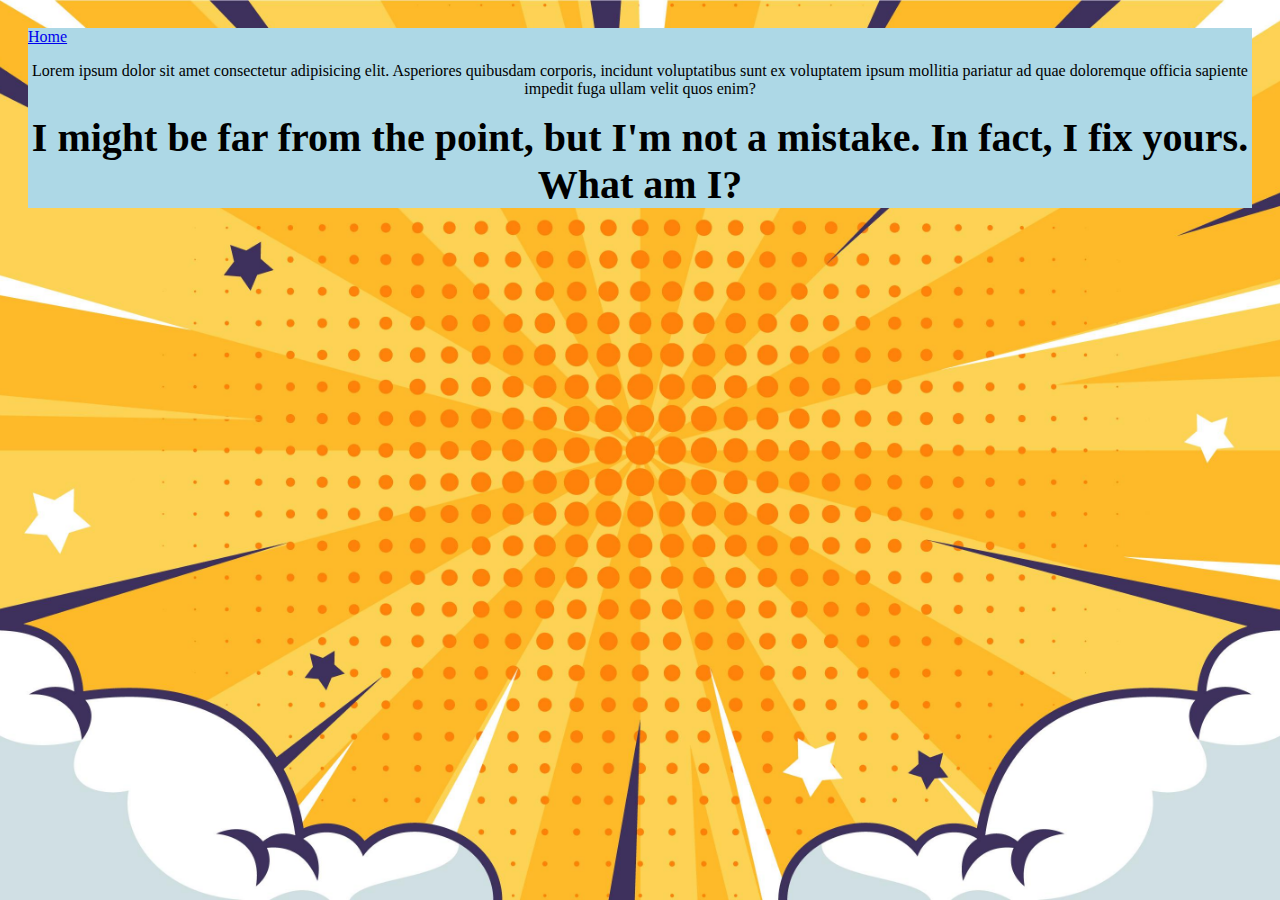
==== lastestupdatedjokes.html @ 35819379 "screw me" ====
<!DOCTYPE html>
<html lang="en">
<head>
    <meta charset="UTF-8">
    <meta http-equiv="X-UA-Compatible" content="IE=edge">
    <meta name="viewport" content="width=device-width, initial-scale=1.0">
    <title>Latest Updated Jokes Plateform</title>
    <link href="styles.css" rel="stylesheet" />
</head>

<body>
  <div class="menu">
    <nav><a href="index.html">Home</a></nav>
   <p>
    Lorem ipsum dolor sit amet consectetur adipisicing elit. Asperiores quibusdam corporis, incidunt voluptatibus sunt ex voluptatem ipsum mollitia pariatur ad quae doloremque officia sapiente impedit fuga ullam velit quos enim?
   </p>
   <h1>I might be far from the point, but I'm not a mistake. In fact, I fix yours. What am I?</h1>
   <h1></h1>
  </div>
</body>
<html
---- styles.css ----
body {
  background: url("5108356.jpg") no-repeat center center fixed;
  -webkit-background-size: cover;
  -moz-background-size: cover;
  -o-background-size: cover;
  background-size: cover;
  background-color: #cccccc;
    font-family: comic-sans;
    padding: 20px;
}
h1 {
    font-size: 40px;
    margin-top: 0;
    margin-bottom: 15px;
  }
  
  h2 {
    font-size: 30px;
  }
  
  .established {
    font-style: italic;
  }
  
  h1, h2, p {
    text-align: center;
  }
  
  .menu {
    width: 100%;
    background-color: lightblue;
    margin-left: auto;
    margin-right: auto;

  }
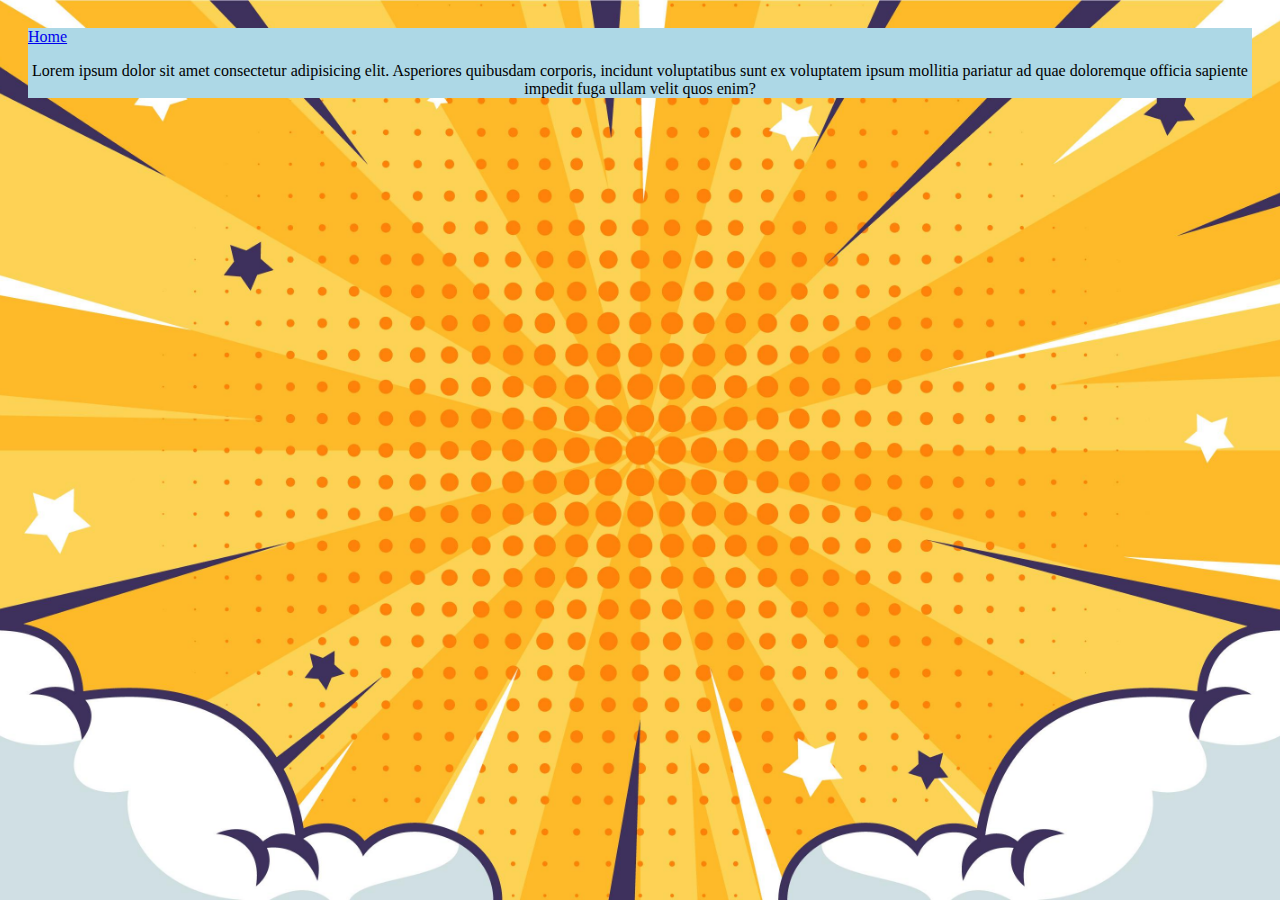
==== commit da08d3cb: "transfer" ====
--- a/lastestupdatedjokes.html
+++ b/lastestupdatedjokes.html
@@ -14,7 +14,6 @@
    <p>
     Lorem ipsum dolor sit amet consectetur adipisicing elit. Asperiores quibusdam corporis, incidunt voluptatibus sunt ex voluptatem ipsum mollitia pariatur ad quae doloremque officia sapiente impedit fuga ullam velit quos enim?
    </p>
-   <h1>I might be far from the point, but I'm not a mistake. In fact, I fix yours. What am I?</h1>
    <h1></h1>
   </div>
 </body>
--- a/styles.css
+++ b/styles.css
@@ -5,31 +5,40 @@
   -o-background-size: cover;
   background-size: cover;
   background-color: #cccccc;
-    font-family: comic-sans;
-    padding: 20px;
+  font-family: comic-sans;
+  padding: 20px;
+
+
 }
+
+blockquote {
+  background-color: blue;
+}
+
 h1 {
-    font-size: 40px;
-    margin-top: 0;
-    margin-bottom: 15px;
-  }
-  
-  h2 {
-    font-size: 30px;
-  }
-  
-  .established {
-    font-style: italic;
-  }
-  
-  h1, h2, p {
-    text-align: center;
-  }
-  
-  .menu {
-    width: 100%;
-    background-color: lightblue;
-    margin-left: auto;
-    margin-right: auto;
+  font-size: 40px;
+  margin-top: 0;
+  margin-bottom: 15px;
+}
 
-  }+h2 {
+  font-size: 30px;
+}
+
+.established {
+  font-style: italic;
+}
+
+h1,
+h2,
+p {
+  text-align: center;
+}
+
+.menu {
+  width: 100%;
+  background-color: lightblue;
+  margin-left: auto;
+  margin-right: auto;
+
+}